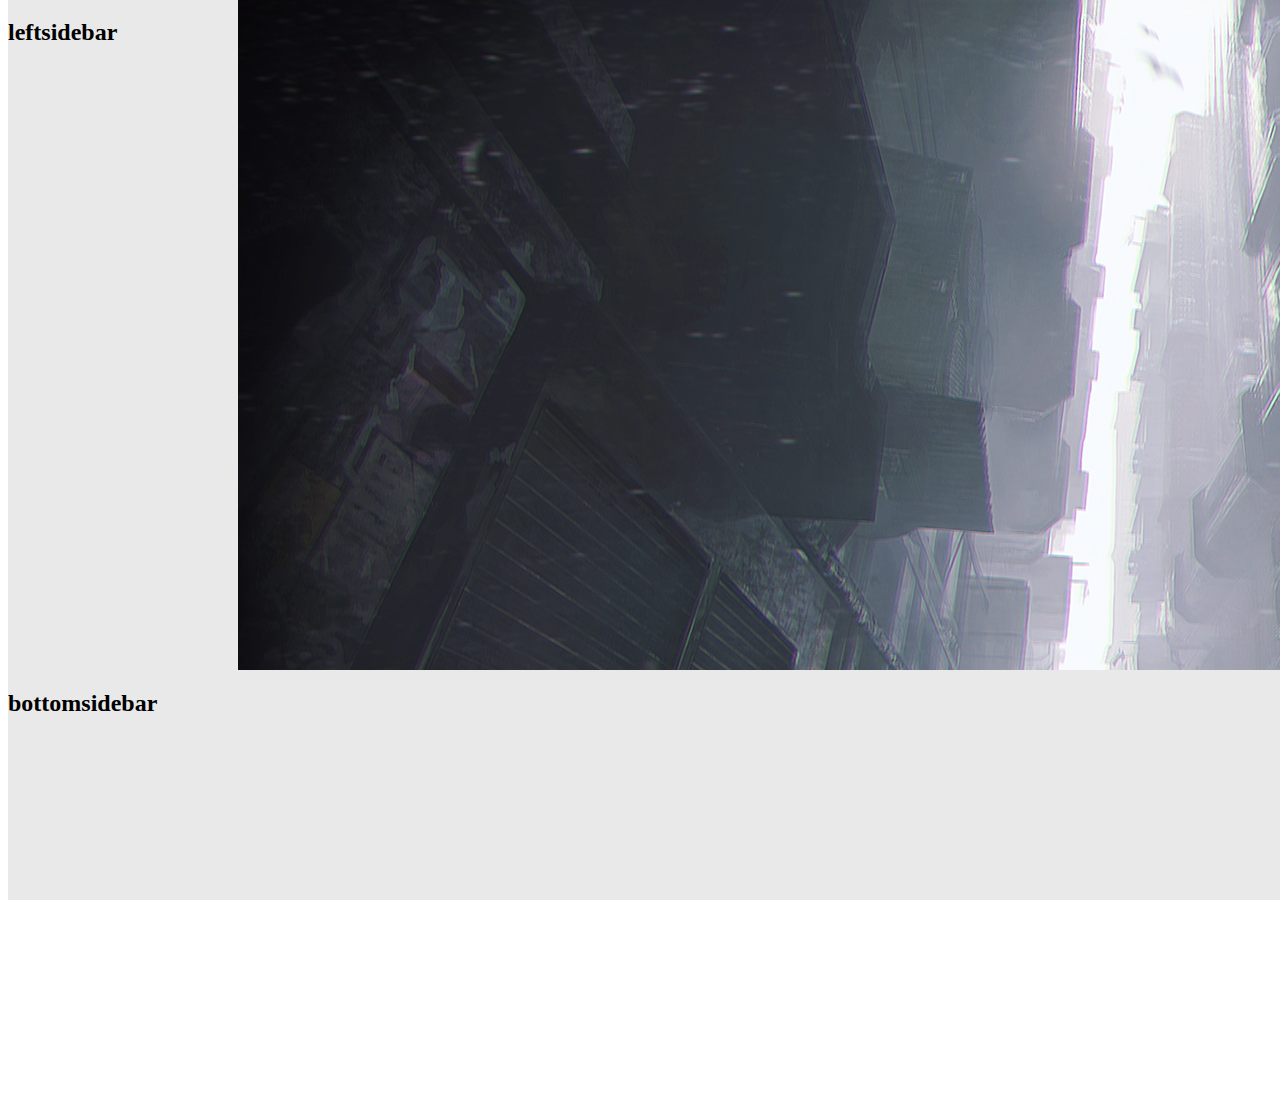
==== index.html @ 81e69671 "Rename main.html to index.html" ====
<!DOCTYPE html>
<html lang="ko">
<head>
  <meta charset="UTF-8">
  <meta http-equiv="X-UA-Compatible" content="IE=edge">
  <meta name="viewport" content="width=device-width, initial-scale=1.0">
  <link rel="stylesheet" href="css/main.css">
  <title>Main</title>
</head>

<body>
  <div id="container">
    <div id="leftsidebar">
      <h2>leftsidebar</h2>				
    </div>
    <div id="contents">
    </div>
    <div id="bottomsidebar">
      <h2>bottomsidebar</h2>				
    </div>
  </div>
</body>
</html>
---- css/main.css ----
body {  
  width: 1920px;
  height:1080px;
}
#leftsidebar {/* 사이드바 */
  position:fixed;
  top:-1px;
  width: 230px;
  height: 100%;
  background-color: #e9e9e9;
  float:left;
  margin: 0 auto;
}
#contents{  /*메인*/
  background-image:url('bg1.jpg');
  position:absolute;
  left:238px;
  top:-1px;
  width:100%;
  height:100%;
  margin: 0 auto;
}
#bottomsidebar{/*밑 창*/
  width:100%;
  height:230px;
  background-color: #e9e9e9;
  position:fixed;
  bottom:0px;
}
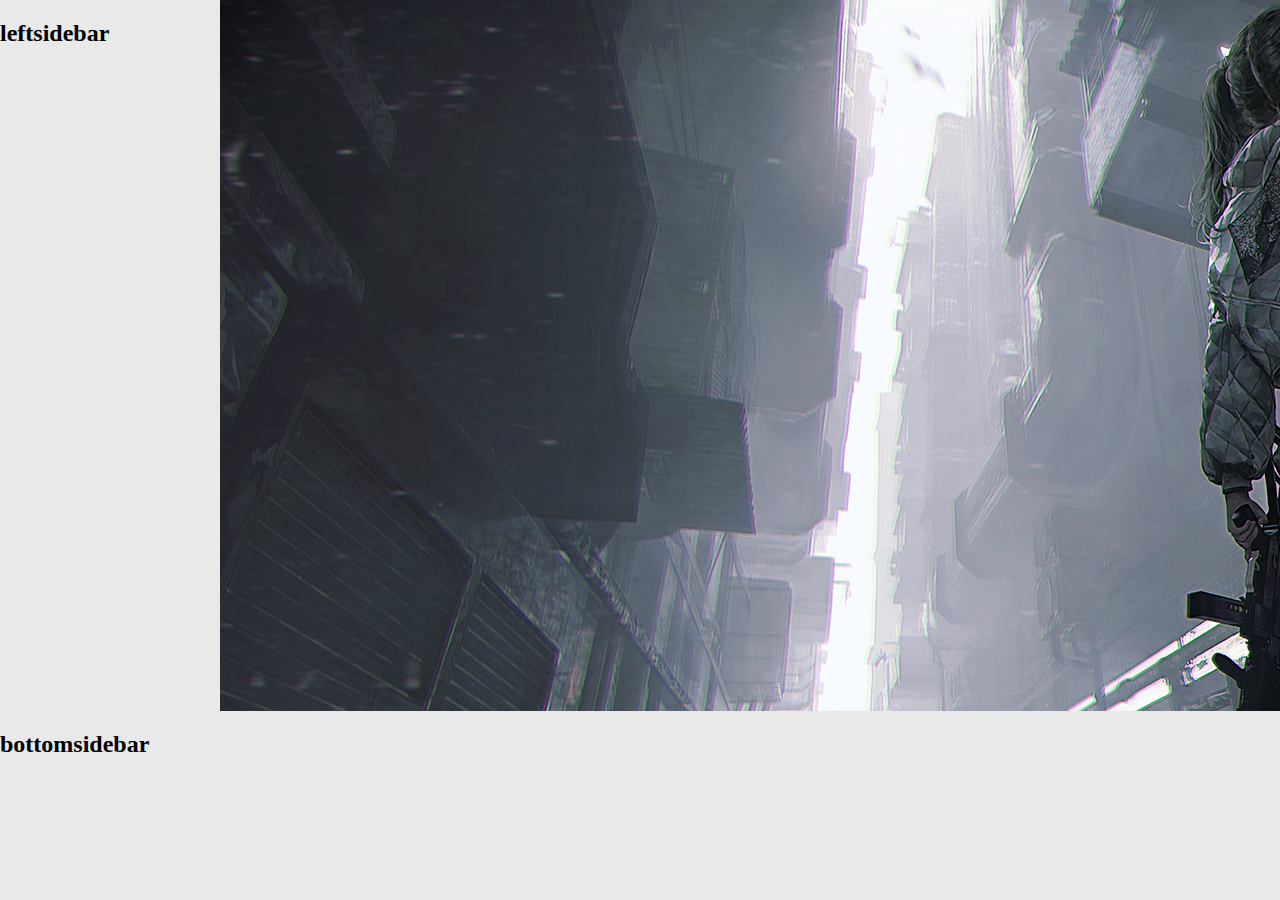
==== commit cbec1e89: "Update index.html" ====
--- a/index.html
+++ b/index.html
@@ -10,10 +10,10 @@
 
 <body>
   <div id="container">
+    <div id="contents">
+    </div>
     <div id="leftsidebar">
       <h2>leftsidebar</h2>				
-    </div>
-    <div id="contents">
     </div>
     <div id="bottomsidebar">
       <h2>bottomsidebar</h2>				
--- a/css/main.css
+++ b/css/main.css
@@ -1,29 +1,94 @@
-body {  
-  width: 1920px;
-  height:1080px;
+@media (max-width: 575px) {
+  margin: 0;
+
 }
-#leftsidebar {/* 사이드바 */
-  position:fixed;
-  top:-1px;
-  width: 230px;
+
+@media (min-width: 576px) and (max-width: 767px){
+  margin: 0;
+
+}
+
+@media (min-width: 768px) and (max-width: 991px){
+  body{
+    width: 100%;
+    height: 100%;
+    margin: 0;
+    }
+    #leftsidebar {/* 사이드바 */
+      position:fixed;
+      width: 220px;
+      height: 80%;
+      background-color: #e9e9e9;
+      margin: 0 auto;
+    }
+    #contents{  /*메인*/
+      background-image:url('bg1.jpg');
+      position:absolute;
+      width:100%;
+      height:100%;
+      margin: 0 auto;
+    }
+    #bottomsidebar{/*밑 창*/
+      width:100%;
+      height:21%;
+      background-color: #e9e9e9;
+      position:fixed;
+      bottom:0px;
+    }
+}
+@media (min-width: 992px) and (max-width: 1199px){
+  body{
+    width: 100%;
+    height: 100%;
+    margin: 0;
+    }
+    #leftsidebar {/* 사이드바 */
+      position:fixed;
+      width: 220px;
+      height: 80%;
+      background-color: #e9e9e9;
+      margin: 0 auto;
+    }
+    #contents{  /*메인*/
+      background-image:url('bg1.jpg');
+      position:absolute;
+      width:100%;
+      height:100%;
+      margin: 0 auto;
+    }
+    #bottomsidebar{/*밑 창*/
+      width:100%;
+      height:21%;
+      background-color: #e9e9e9;
+      position:fixed;
+      bottom:0px;
+    }
+}
+@media (min-width: 1200px){
+  body{
+  width: 100%;
   height: 100%;
-  background-color: #e9e9e9;
-  float:left;
-  margin: 0 auto;
-}
-#contents{  /*메인*/
-  background-image:url('bg1.jpg');
-  position:absolute;
-  left:238px;
-  top:-1px;
-  width:100%;
-  height:100%;
-  margin: 0 auto;
-}
-#bottomsidebar{/*밑 창*/
-  width:100%;
-  height:230px;
-  background-color: #e9e9e9;
-  position:fixed;
-  bottom:0px;
+  margin: 0;
+  }
+  #leftsidebar {/* 사이드바 */
+    position:fixed;
+    width: 220px;
+    height: 80%;
+    background-color: #e9e9e9;
+    margin: 0 auto;
+  }
+  #contents{  /*메인*/
+    background-image:url('bg1.jpg');
+    position:absolute;
+    width:100%;
+    height:100%;
+    margin: 0 auto;
+  }
+  #bottomsidebar{/*밑 창*/
+    width:100%;
+    height:21%;
+    background-color: #e9e9e9;
+    position:fixed;
+    bottom:0px;
+  }
 }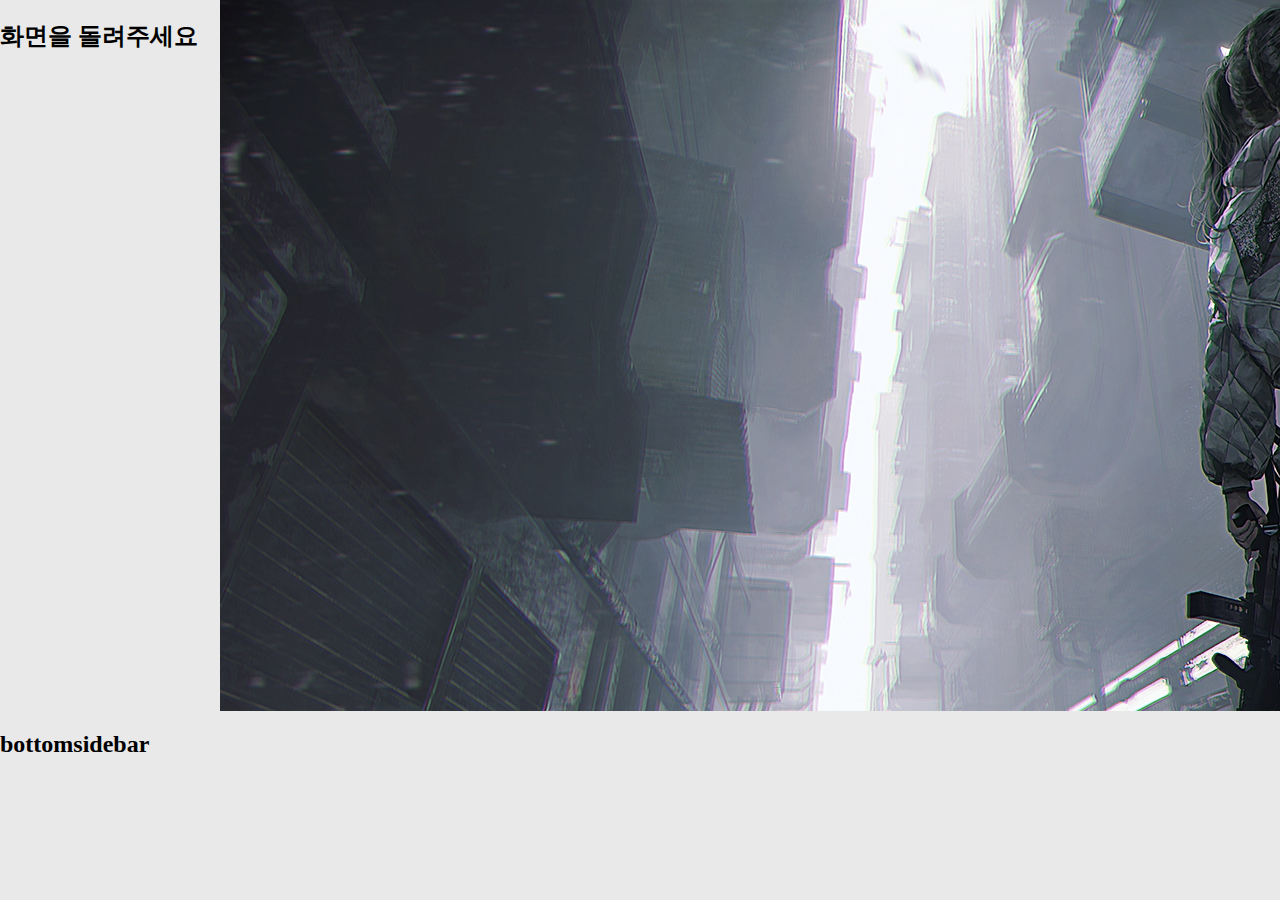
==== commit 4cd1af05: "Update index.html" ====
--- a/index.html
+++ b/index.html
@@ -4,7 +4,7 @@
   <meta charset="UTF-8">
   <meta http-equiv="X-UA-Compatible" content="IE=edge">
   <meta name="viewport" content="width=device-width, initial-scale=1.0">
-  <link rel="stylesheet" href="css/main.css">
+  <link rel="stylesheet" href="css/main.css?rnd=13">
   <title>Main</title>
 </head>
 
@@ -13,7 +13,7 @@
     <div id="contents">
     </div>
     <div id="leftsidebar">
-      <h2>leftsidebar</h2>				
+      <h2>화면을 돌려주세요</h2>				
     </div>
     <div id="bottomsidebar">
       <h2>bottomsidebar</h2>				
--- a/css/main.css
+++ b/css/main.css
@@ -3,11 +3,47 @@
 
 }
 
-@media (min-width: 576px) and (max-width: 767px){
-  margin: 0;
-
+@media (min-width: 576px) and (max-width: 767px) and (orientation: portrait){
+  body{
+    width: 100%;
+    height: 100%;
+    margin: 0;
+    }
+    #leftsidebar {/* 사이드바 */
+      position:fixed;
+      width: 100%;
+      height: 100%;
+      background-color: #e9e9e9;
+    }
 }
-
+@media (min-width: 576px) and (max-width: 767px) and (orientation: landscape){
+  body{
+    width: 100%;
+    height: 100%;
+    margin: 0;
+    }
+    #leftsidebar {/* 사이드바 */
+      position:fixed;
+      width: 220px;
+      height: 80%;
+      background-color: #e9e9e9;
+      margin: 0 auto;
+    }
+    #contents{  /*메인*/
+      background-image:url('bg1.jpg');
+      position:absolute;
+      width:100%;
+      height:100%;
+      margin: 0 auto;
+    }
+    #bottomsidebar{/*밑 창*/
+      width:100%;
+      height:21%;
+      background-color: #e9e9e9;
+      position:fixed;
+      bottom:0px;
+    }
+}
 @media (min-width: 768px) and (max-width: 991px){
   body{
     width: 100%;
@@ -44,8 +80,8 @@
     }
     #leftsidebar {/* 사이드바 */
       position:fixed;
-      width: 220px;
-      height: 80%;
+      width: 15%;
+      height: 100%;
       background-color: #e9e9e9;
       margin: 0 auto;
     }
@@ -58,7 +94,7 @@
     }
     #bottomsidebar{/*밑 창*/
       width:100%;
-      height:21%;
+      height:12%;
       background-color: #e9e9e9;
       position:fixed;
       bottom:0px;
@@ -73,7 +109,7 @@
   #leftsidebar {/* 사이드바 */
     position:fixed;
     width: 220px;
-    height: 80%;
+    height: 100%;
     background-color: #e9e9e9;
     margin: 0 auto;
   }
@@ -91,4 +127,4 @@
     position:fixed;
     bottom:0px;
   }
-}+}
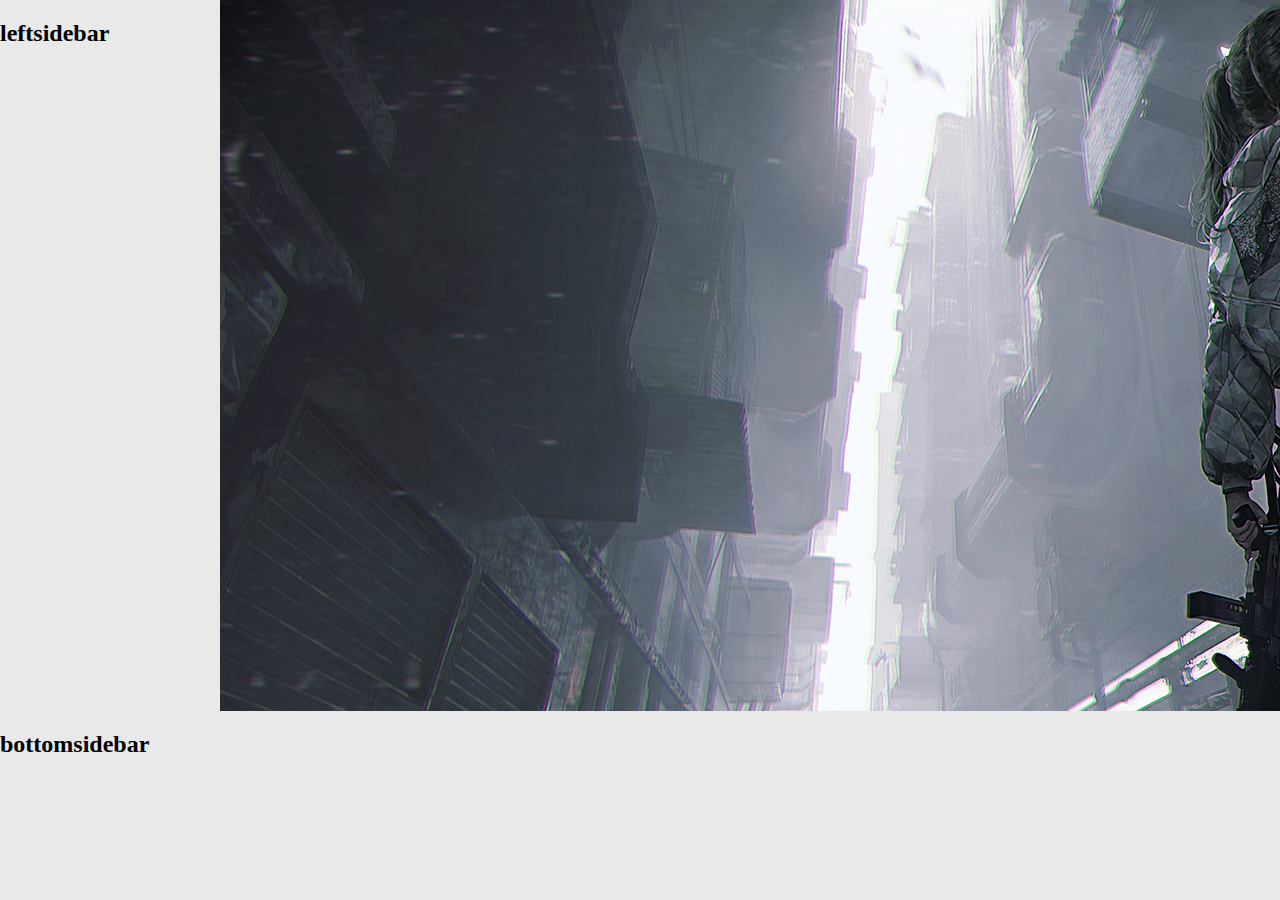
==== commit b3002d88: "Update index.html" ====
--- a/index.html
+++ b/index.html
@@ -13,7 +13,7 @@
     <div id="contents">
     </div>
     <div id="leftsidebar">
-      <h2>화면을 돌려주세요</h2>				
+      <h2>leftsidebar</h2>				
     </div>
     <div id="bottomsidebar">
       <h2>bottomsidebar</h2>				
